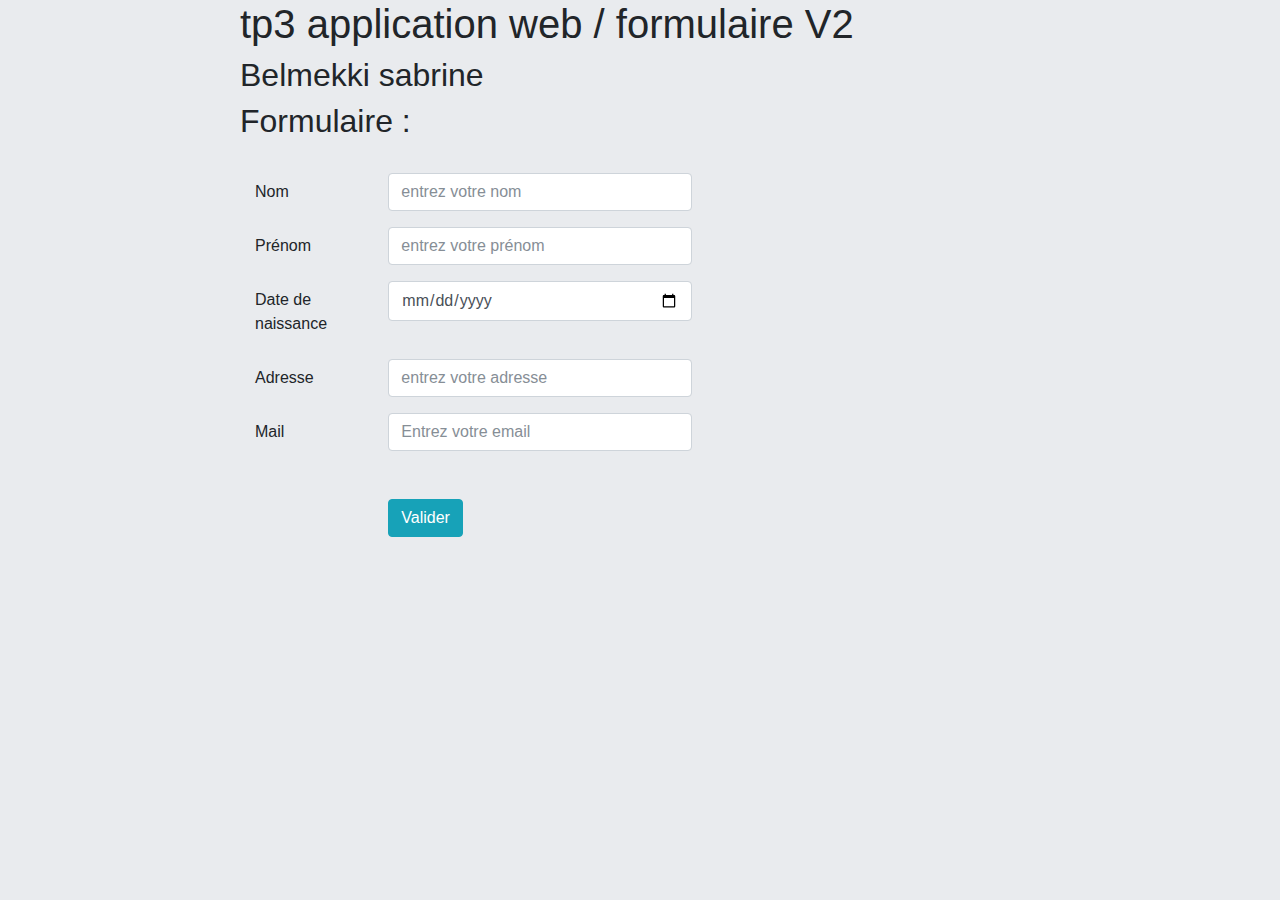
==== tp3/index.html @ 7c6171b4 "Add files via upload" ====
<!doctype html>
<html>
    <head>
        <meta charset="utf-8">
        <title>TP3</title>
<script src="js/jquery-3.2.1.slim.min.js"></script>
<script src="js/popper.min.js"></script>
<link rel="stylesheet" href="css/bootstrap.min.css">
<script src="js/bootstrap.min.js"></script>
<script src="js/form-jquery-validation.js"></script>
<script src="js/Datepicker.js"></script>

<style>
    body{
        background-color: #e9ebee;              
        font-size: 16px;
        margin: 0 auto;
        max-width: 800px;              
    }
  </style>
        
    </head>
    <body>        
        <h1> tp3 application web / formulaire V2</h1>
<h2> Belmekki sabrine  </h2>
<h2> Formulaire : </h2>
<div class="container">
  <form>
                <br/>
                
        
                    <div class="form-group row">
                      <label for="Inputnom" class="col-sm-2 col-form-label">Nom</label>
                      <div class="col-sm-5">
                        <input type="text"  class="form-control" id="InputNom" placeholder="entrez votre nom">
                      </div>
                    </div>
                    <div class="form-group row">
                        <label for="inputprenom" class="col-sm-2 col-form-label">Prénom</label>
                            <div class="col-sm-5">
                                <input type="text" class="form-control" id="inputprenom" placeholder="entrez votre prénom">
                            </div>
                    </div>
                    <div class="form-group row">
                            <label for="inputdatedenaissance" class="col-sm-2 col-form-label">Date de naissance</label>
                                <div class="col-sm-5">
                                    <input type="date" class="form-control" id="inputdatedenaissance" placeholder="dd/mm/yy">
                                 </div>
                   </div>
                   <div class="form-group row">
                        <label for="inputAdresse" class="col-sm-2 col-form-label">Adresse</label>
                            <div class="col-sm-5">
                                <input type="text" class="form-control" id="inputAdresse" placeholder="entrez votre adresse">
                             </div>
                  </div>
                  <div class="form-group row">
                      
                        <label for="InputEmail" class="col-sm-2 col-form-label">Mail</label>
                    <div class="col-sm-5">
                        <input type="email" class="form-control" id="InputEmail"  placeholder="Entrez votre email"><br/>
                        <br>
                        <button type="submit" class="btn btn-info" id="submit">Valider</button>
                    </div>              
                 </div>
                
            </form>

  
</div>

<div class="modal" tabindex="-1" role="dialog" id="myModal">
  <div class="modal-dialog" role="document">
    <div class="modal-content">
      <div class="modal-header">
        <h5 class="modal-title">Message Modal</h5>
        <button type="button" class="close" data-dismiss="modal" aria-label="Close">
          <span aria-hidden="true">&times;</span>
        </button>
      </div>
      <div class="modal-body">
        <p>Veuillez remplir tous les champs SVP</p>
      </div>
      <div class="modal-footer">
        <button type="button" class="btn btn-info"><a href="index.html">OK</a><button>
        
      </div>
    </div>
  </div>
</div>
    </body>

</html>
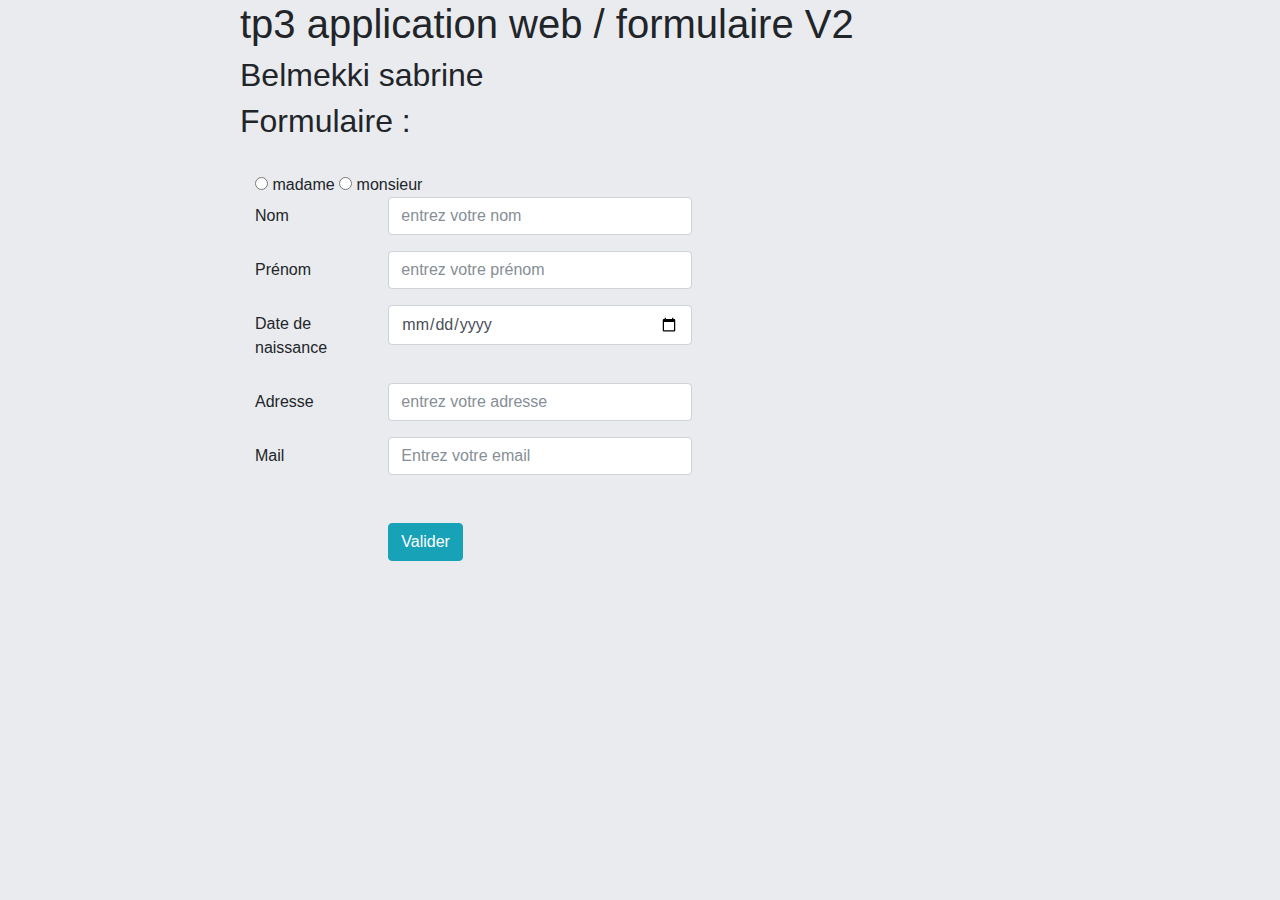
==== commit 20a60443: "Update index.html" ====
--- a/tp3/index.html
+++ b/tp3/index.html
@@ -27,7 +27,8 @@
 <div class="container">
   <form>
                 <br/>
-                
+                 <input type="radio" name="civi" value="mme"/> madame
+        <input type="radio" name="civi" value="mr"/> monsieur
         
                     <div class="form-group row">
                       <label for="Inputnom" class="col-sm-2 col-form-label">Nom</label>
